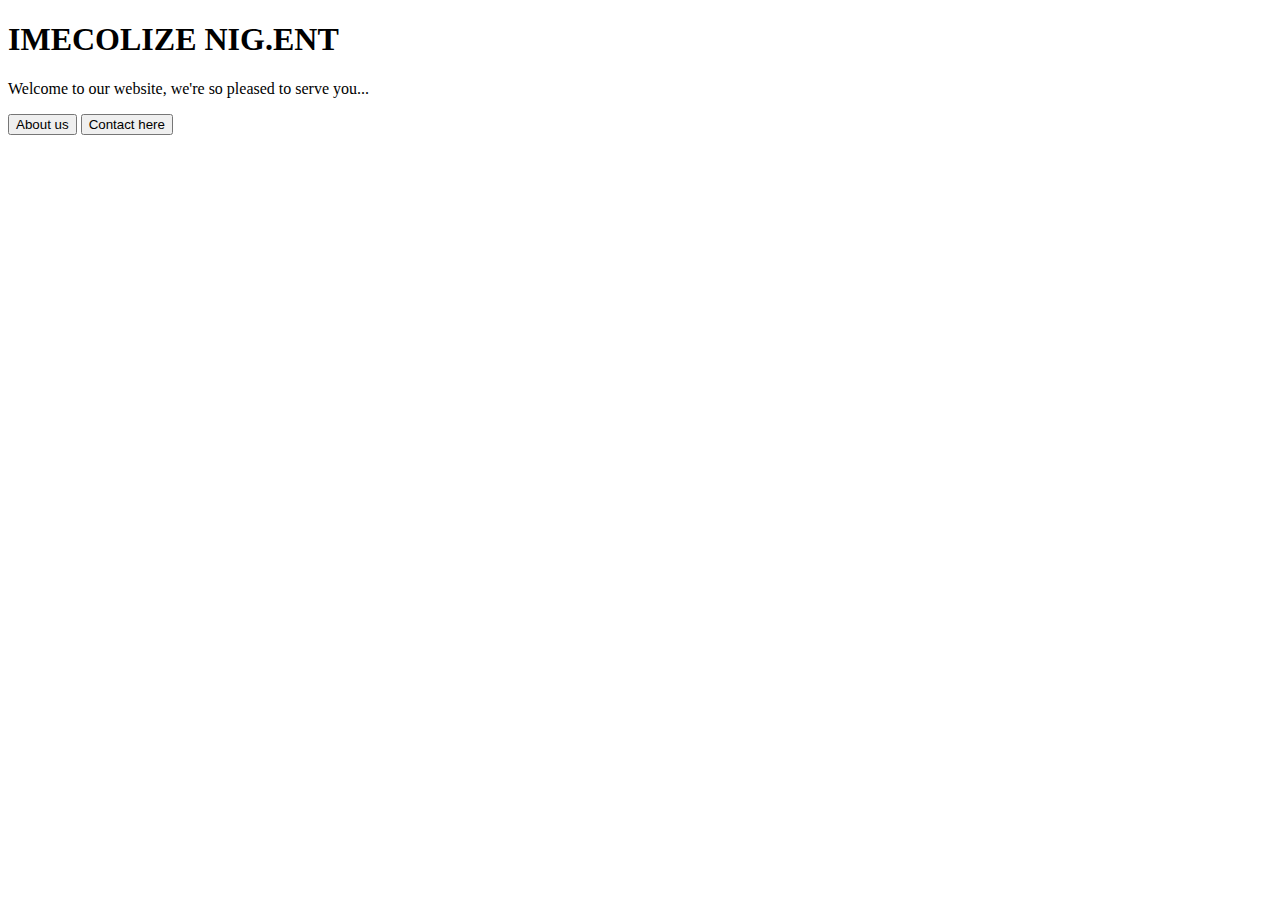
==== index.html @ 7f444abc "Add files via upload" ====
<!DOCTYPE html>
<html lang="en">
<head>
    <meta charset="UTF-8">
    <title>IMECOLIZE NIG. ENT</title>
</head>
<body>
    <h1>IMECOLIZE NIG.ENT</h1>
   <p>Welcome to our website, 
   we're so pleased to serve you...</p>
   <a href="./Public/About.html"><button>About us</button></a>
   <a href="./Public/Contact.html"><button>Contact here</button></a>
</body>
</html>
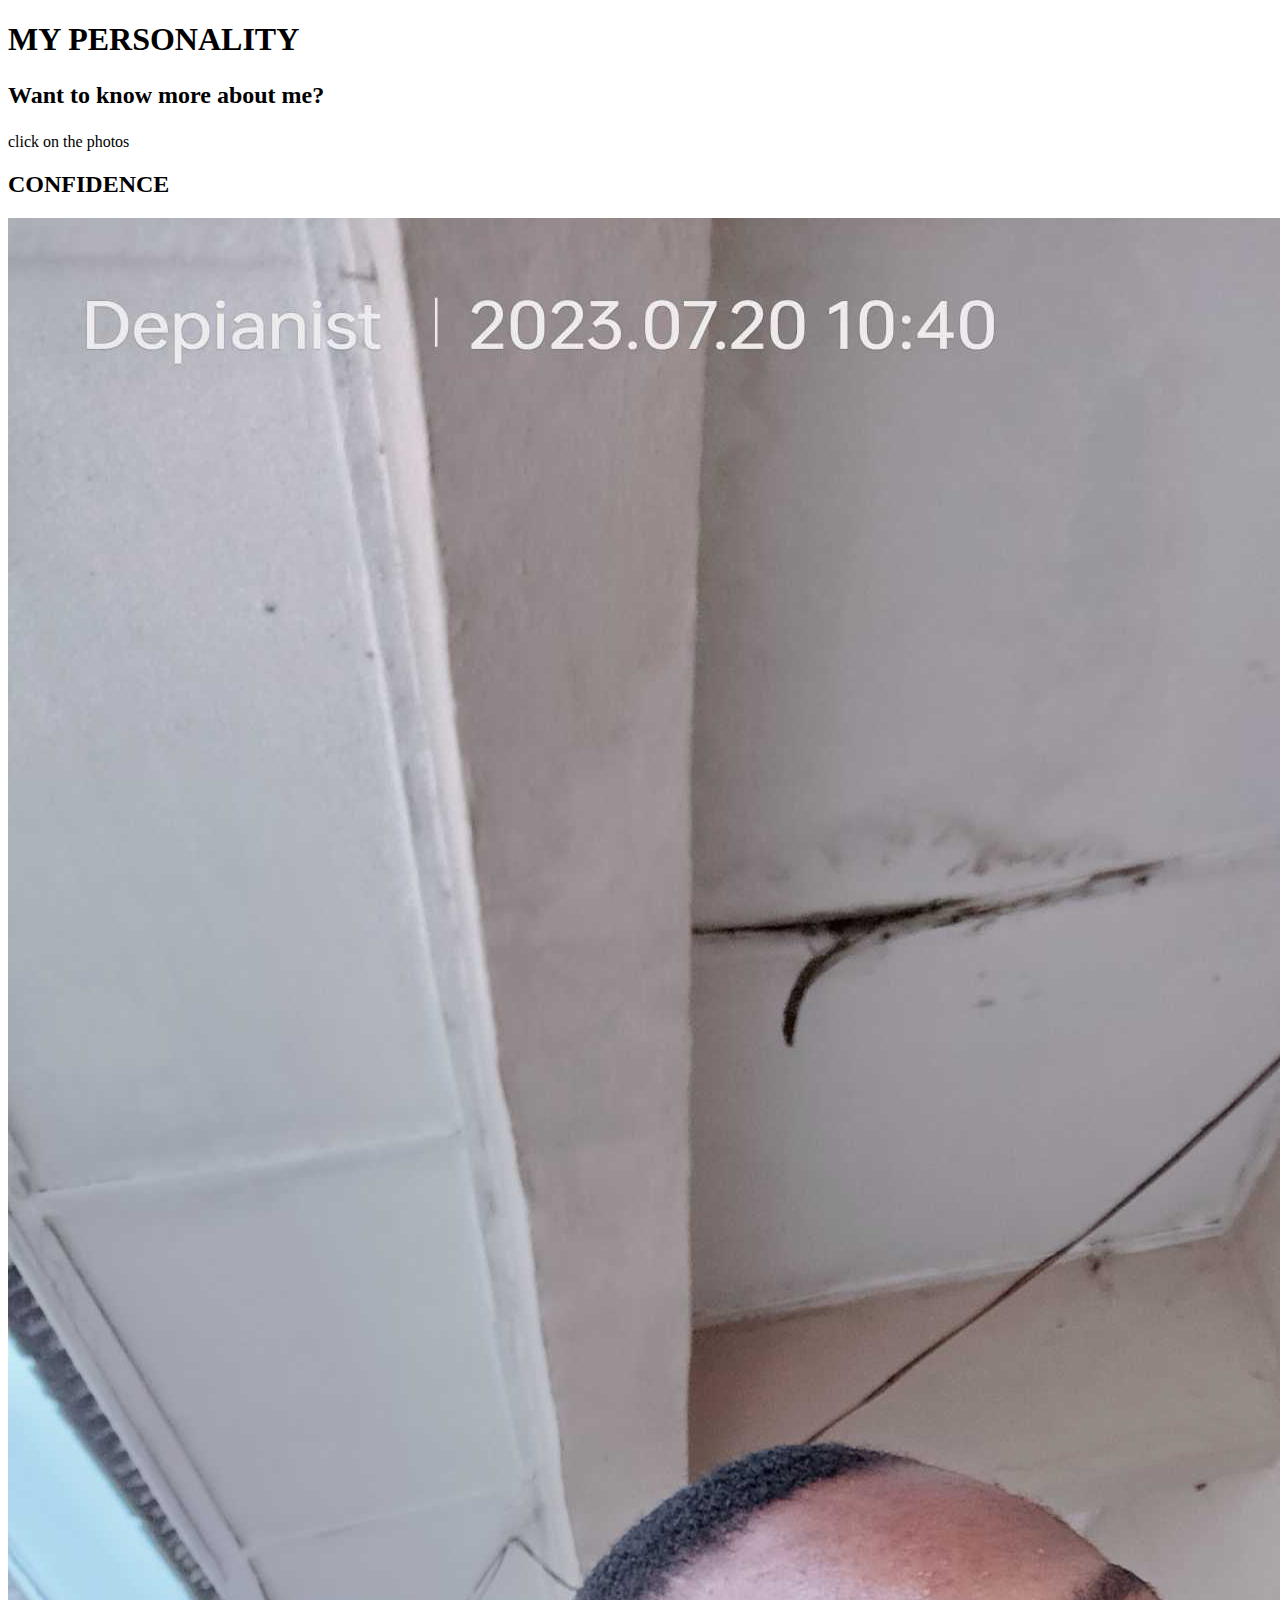
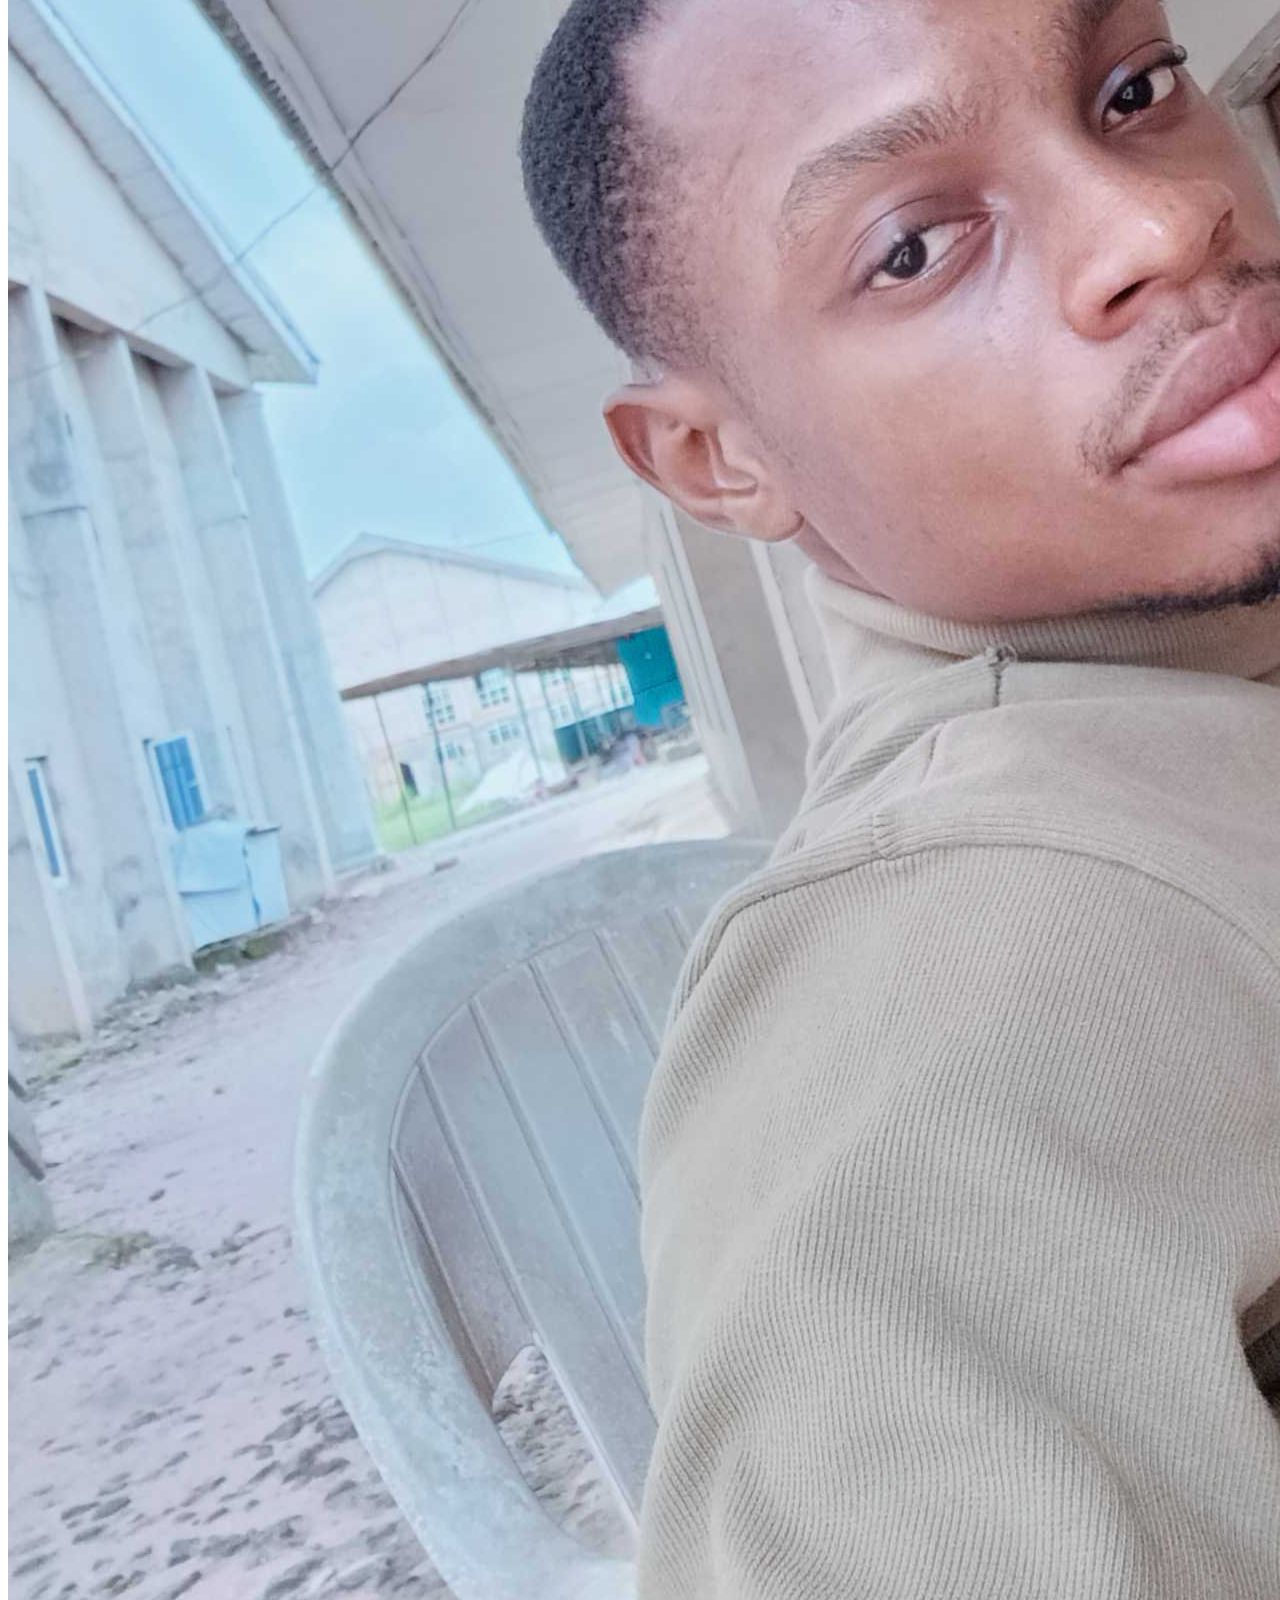
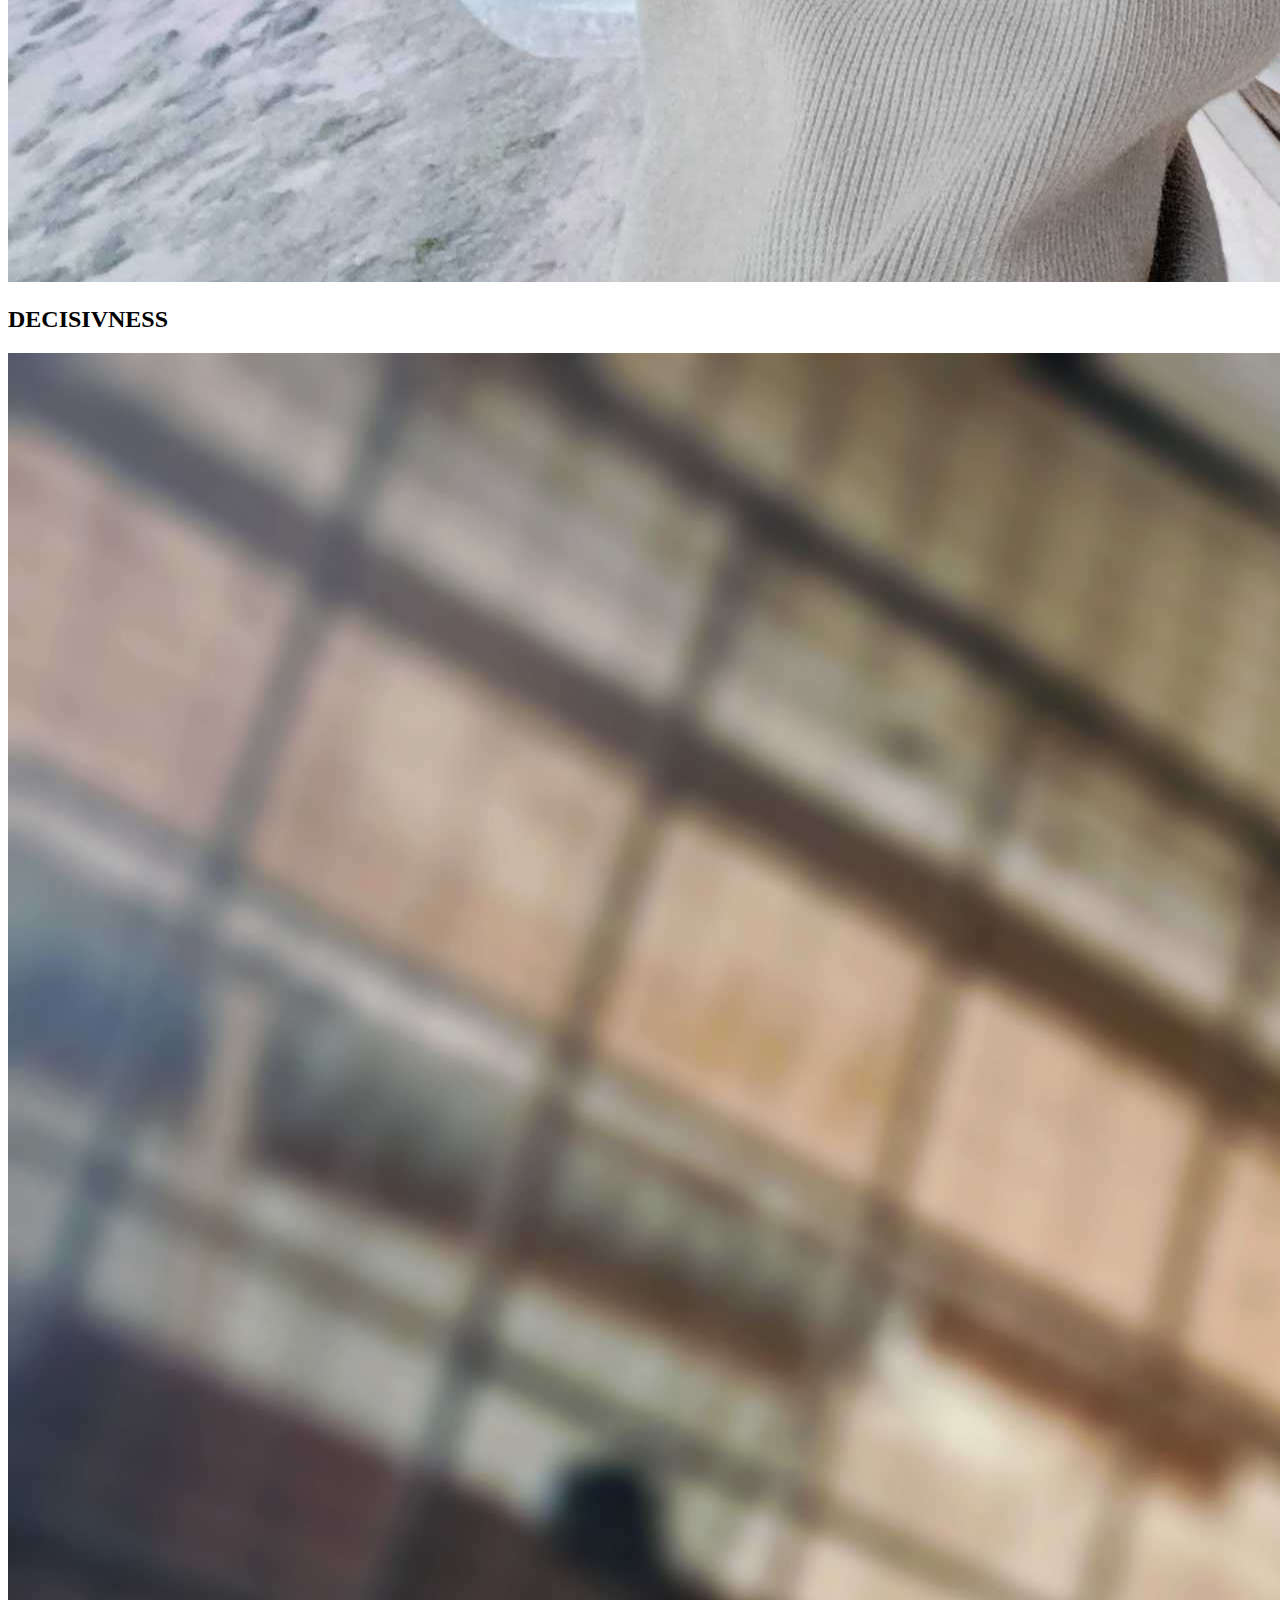
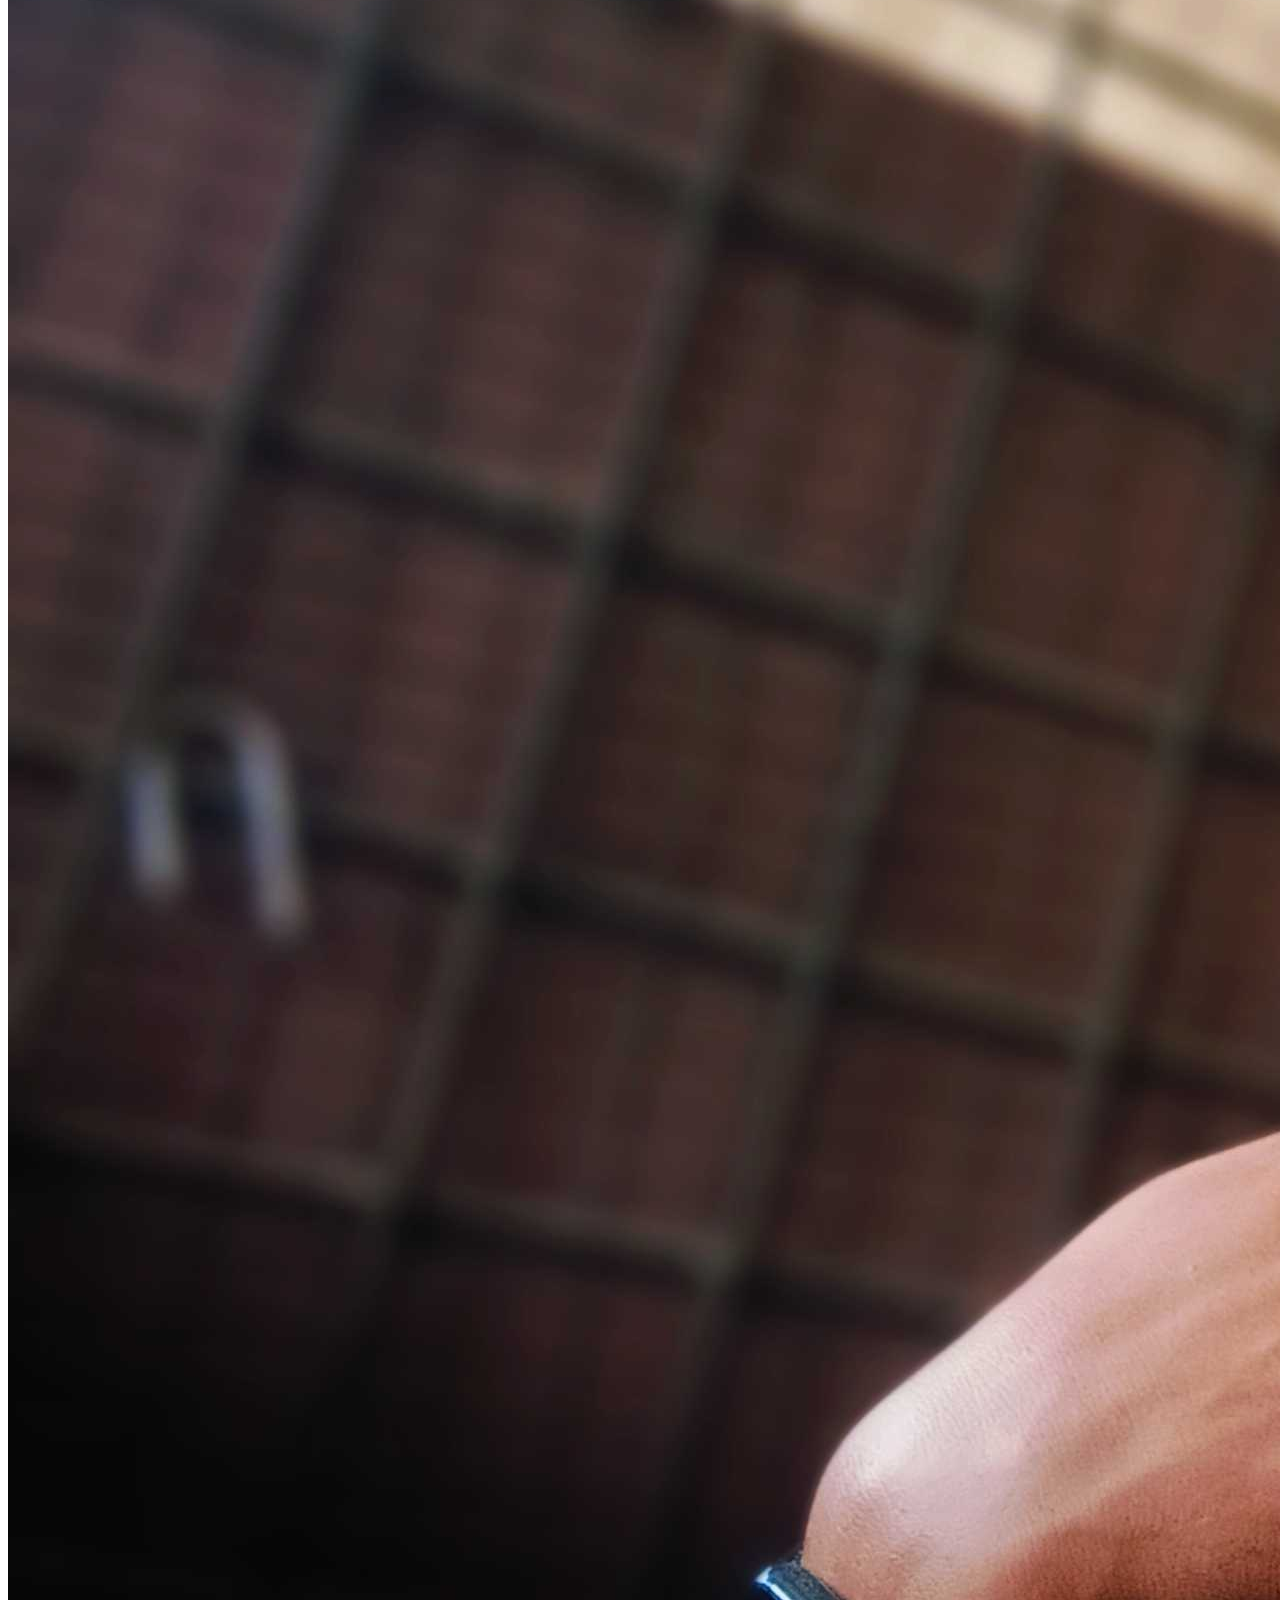
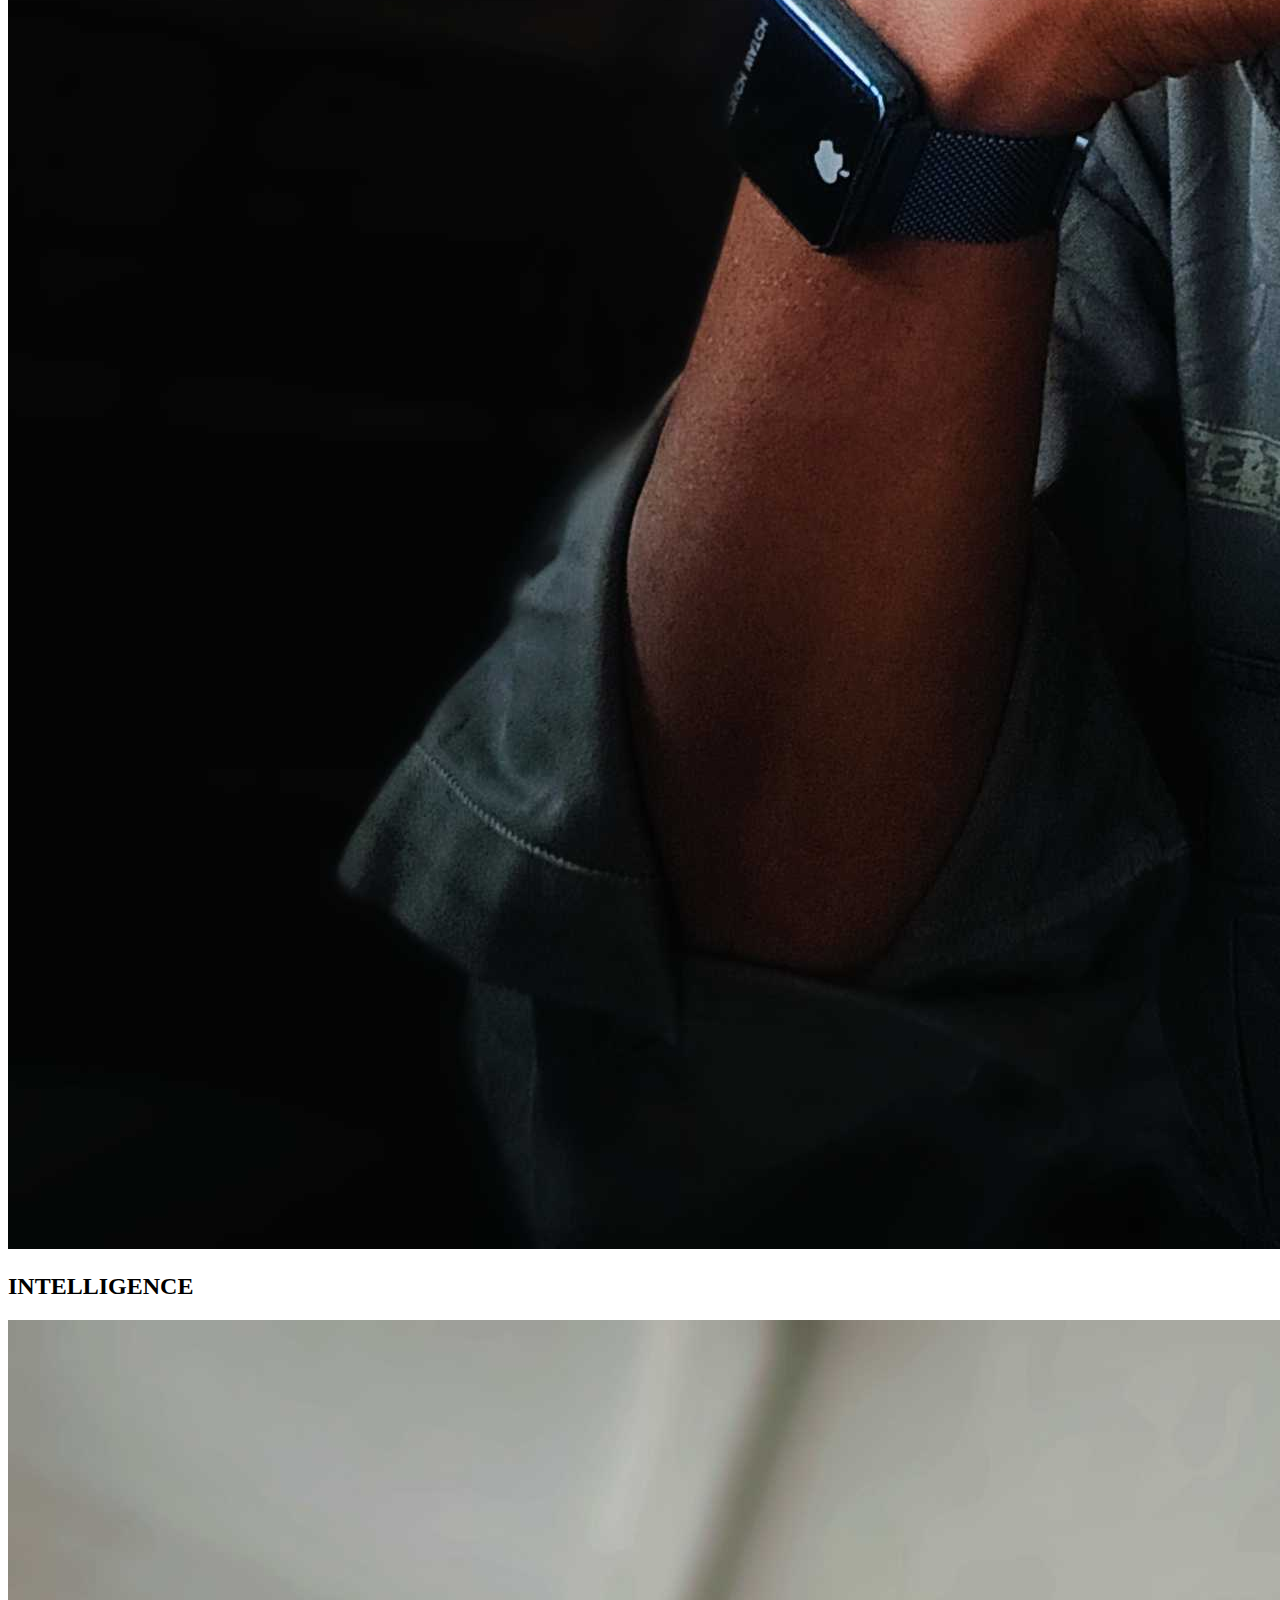
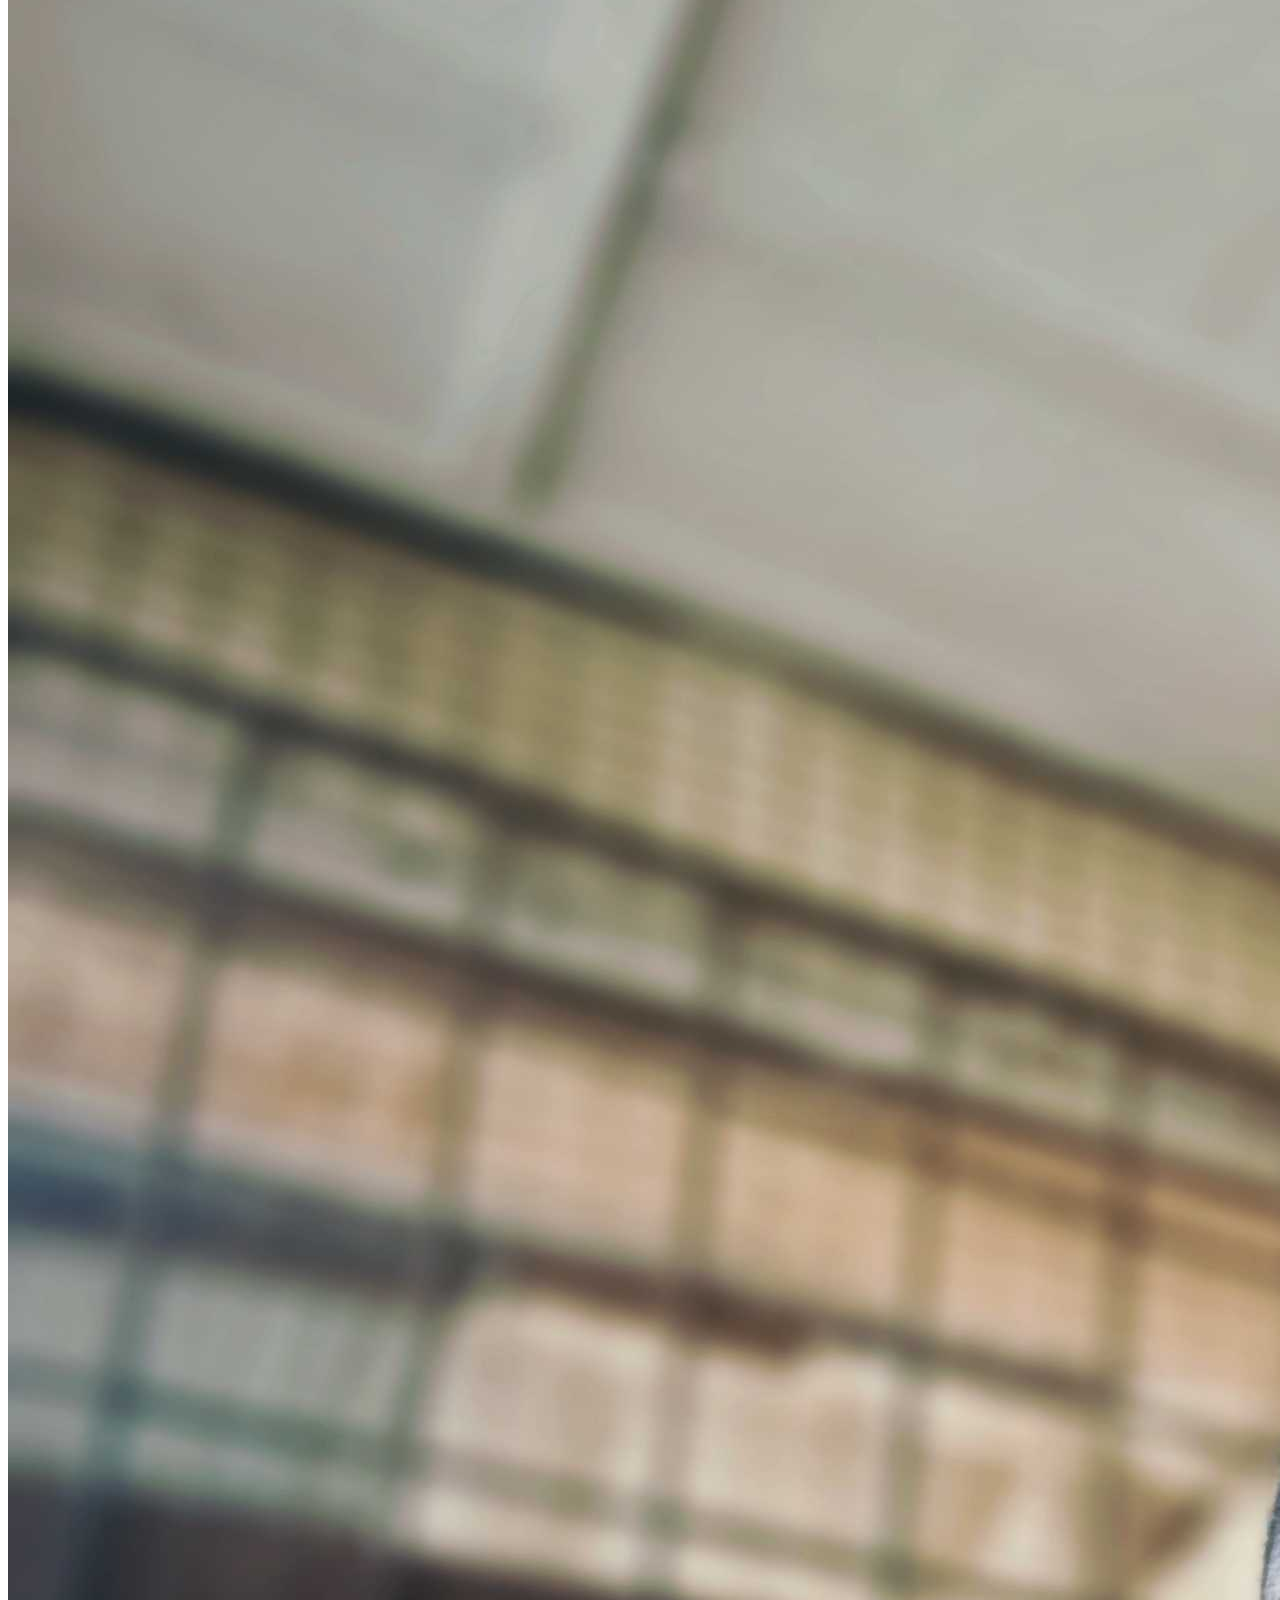
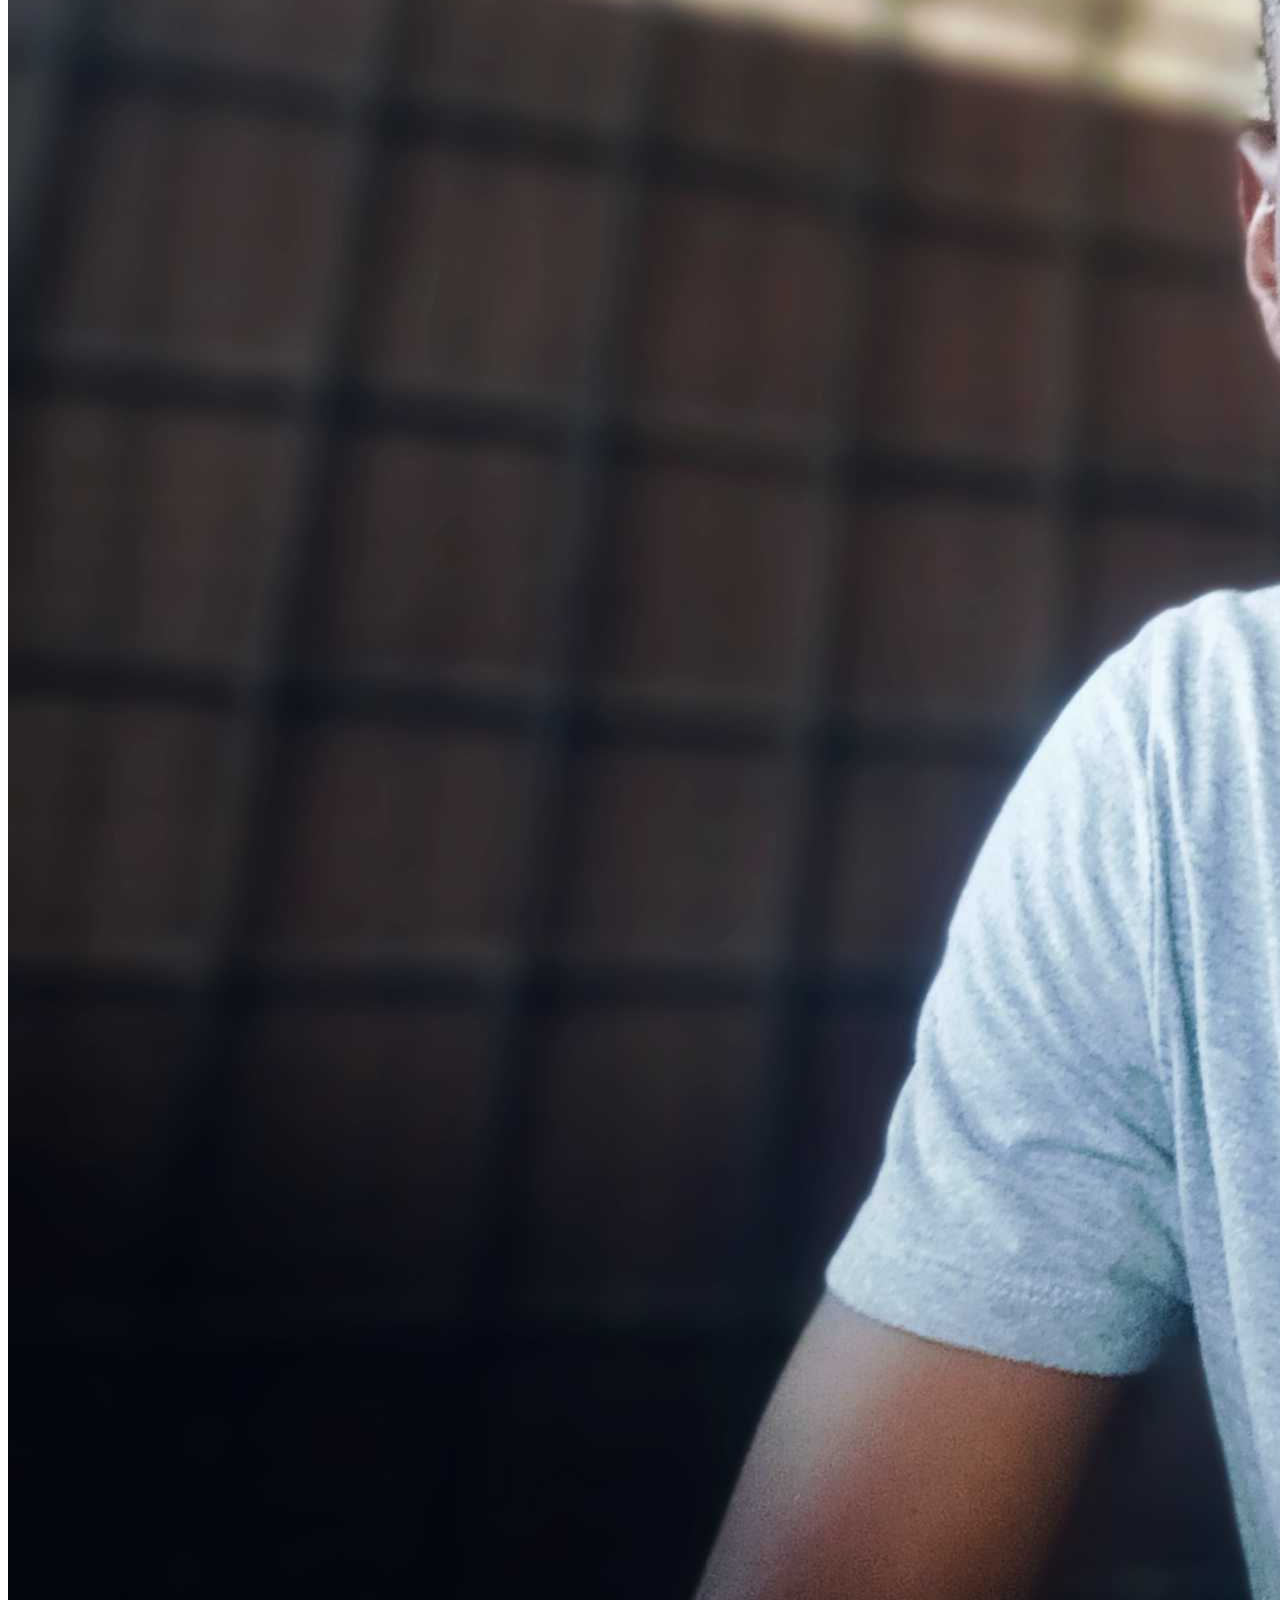
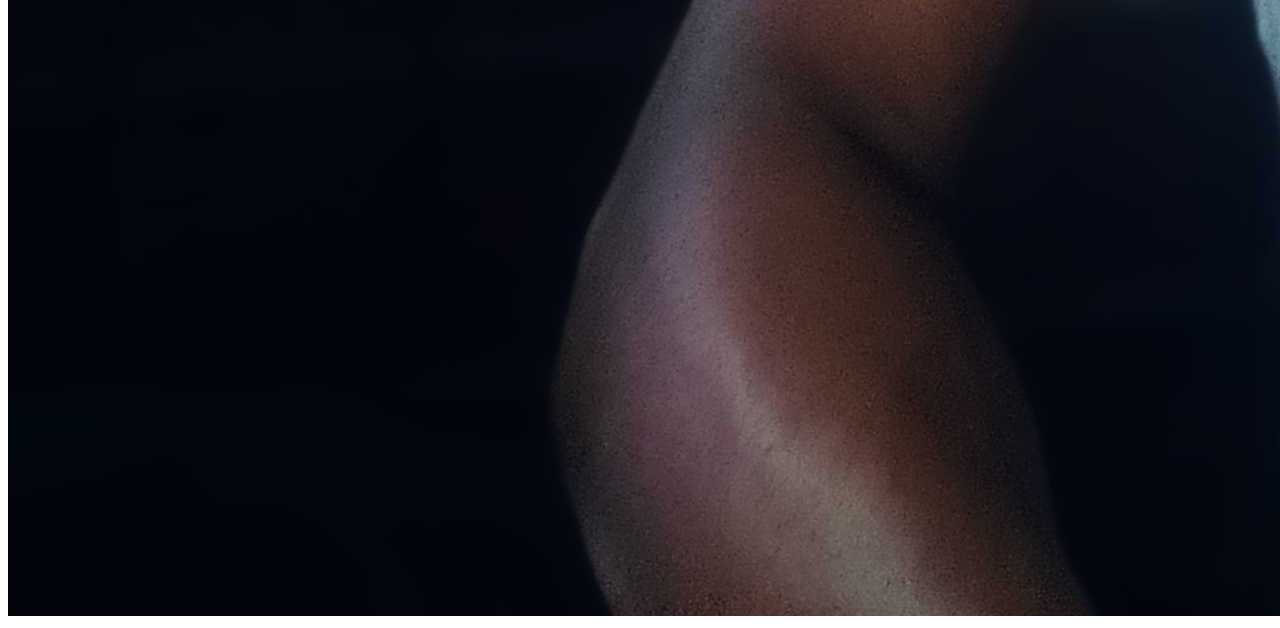
==== commit b4d19731: "Add files via upload" ====
--- a/index.html
+++ b/index.html
@@ -2,13 +2,23 @@
 <html lang="en">
 <head>
     <meta charset="UTF-8">
-    <title>IMECOLIZE NIG. ENT</title>
-</head>
-<body>
-    <h1>IMECOLIZE NIG.ENT</h1>
-   <p>Welcome to our website, 
-   we're so pleased to serve you...</p>
-   <a href="./Public/About.html"><button>About us</button></a>
-   <a href="./Public/Contact.html"><button>Contact here</button></a>
+       <title>Depianist</title>
+          <link
+                rel="stylesheet"
+                href="./style.css"
+             />
+          </head>
+      <body>
+    <h1>MY PERSONALITY</h1>
+    <h2> <p draggable="true">Want to know more about me?</p></h2>  click on the photos
+    <h2 class="photo-one" id="grey">CONFIDENCE</h2>
+    <a href="./public/Confidence.html"><img src="./testing/IMG20230720104023_transcpr.jpg"></a>
+
+    <h2 class=" photo-one" id="pink">DECISIVNESS</h2>
+    <a href="./public/decisiveness.html"><img src="./testing/IMG_20240807_121549_transcpr.jpg"></a>
+
+    <h2 class="photo-one" id="blue">INTELLIGENCE</h2>
+    <a href="./public/intelligence.html"><img src="./testing/IMG_20240814_095539_transcpr.jpg"></a>
+     
 </body>
 </html>